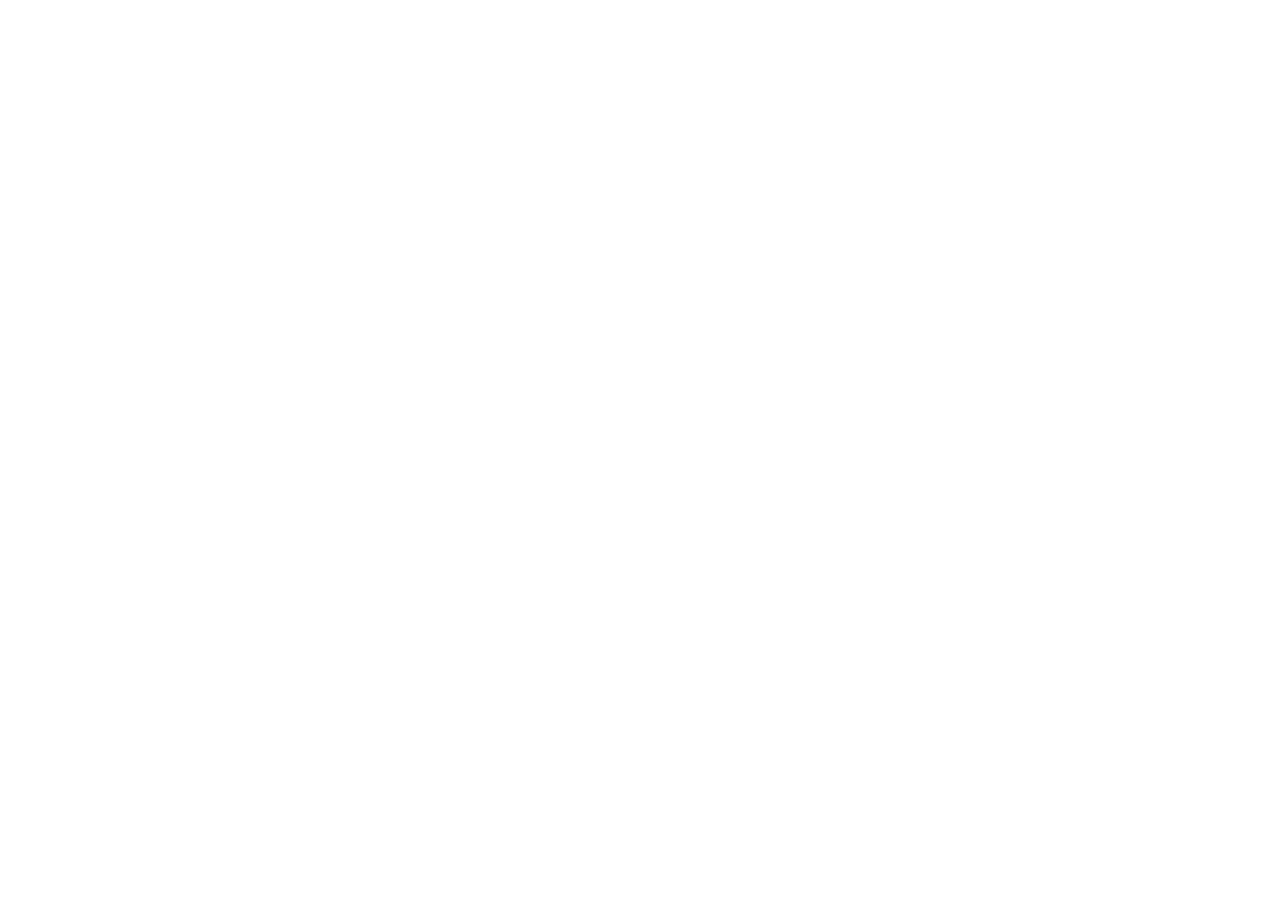
==== index.html @ 693870ee "removing comments" ====
<!doctype html>
<!--[if lt IE 7]> <html class="no-js lt-ie9 lt-ie8 lt-ie7" lang="en"> <![endif]-->
<!--[if IE 7]>    <html class="no-js lt-ie9 lt-ie8" lang="en"> <![endif]-->
<!--[if IE 8]>    <html class="no-js lt-ie9" lang="en"> <![endif]-->
<!--[if gt IE 8]><!--> <html class="no-js" lang="en"> <!--<![endif]-->
<head>
  <meta charset="utf-8">

  <meta http-equiv="X-UA-Compatible" content="IE=edge,chrome=1">

  <title></title>
  <meta name="description" content="">

  <!--RWD Workshop: meta name="viewport" content="width=device-width" -->

  <link rel="stylesheet" href="css/style.css">

  <script src="js/vendor/modernizr-2.5.3.min.js"></script>
</head>
<body>


  <!-- Add your site or application content here -->


  <script src="//ajax.googleapis.com/ajax/libs/jquery/1.7.2/jquery.min.js"></script>
  <script>window.jQuery || document.write('<script src="js/vendor/jquery-1.7.2.min.js"><\/script>')</script>

  <script src="js/plugins.js"></script>
  <script src="js/main.js"></script>

  <script>
    var _gaq=[['_setAccount','UA-18603013-1'],['_trackPageview']];
    (function(d,t){var g=d.createElement(t),s=d.getElementsByTagName(t)[0];
    g.src=('https:'==location.protocol?'//ssl':'//www')+'.google-analytics.com/ga.js';
    s.parentNode.insertBefore(g,s)}(document,'script'));
  </script>
</body>
</html>
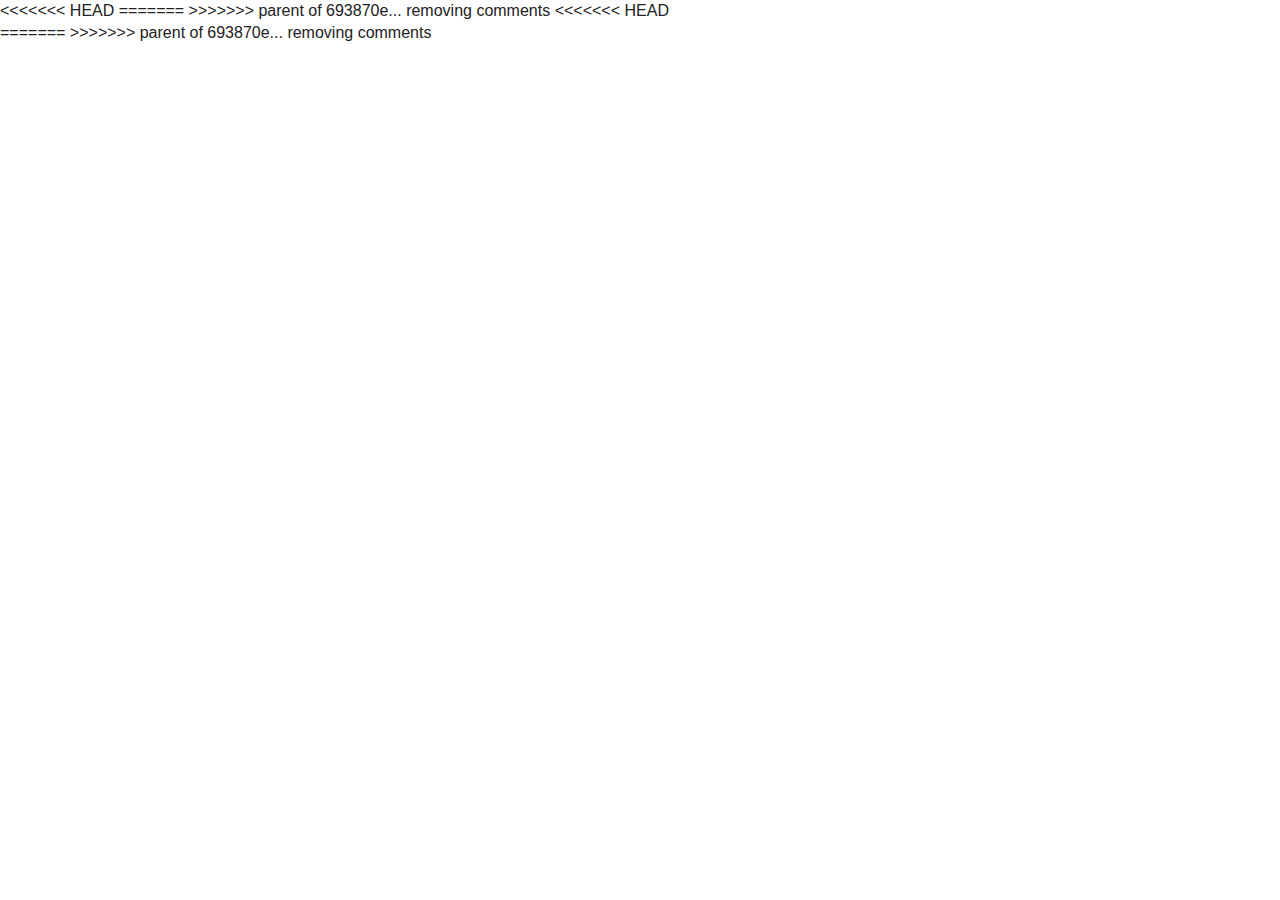
==== commit 99d41ac6: "adding content and base styles" ====
--- a/index.html
+++ b/index.html
@@ -1,36 +1,67 @@
 <!doctype html>
+<!-- paulirish.com/2008/conditional-stylesheets-vs-css-hacks-answer-neither/ -->
 <!--[if lt IE 7]> <html class="no-js lt-ie9 lt-ie8 lt-ie7" lang="en"> <![endif]-->
 <!--[if IE 7]>    <html class="no-js lt-ie9 lt-ie8" lang="en"> <![endif]-->
 <!--[if IE 8]>    <html class="no-js lt-ie9" lang="en"> <![endif]-->
+<!-- Consider adding a manifest.appcache: h5bp.com/d/Offline -->
 <!--[if gt IE 8]><!--> <html class="no-js" lang="en"> <!--<![endif]-->
 <head>
   <meta charset="utf-8">
 
+  <!-- Use the .htaccess and remove these lines to avoid edge case issues.
+       More info: h5bp.com/i/378 -->
   <meta http-equiv="X-UA-Compatible" content="IE=edge,chrome=1">
 
+<<<<<<< HEAD
+  <title>Responsive Kittens!</title>
+  <meta name="description" content="kittens, web design, responsive web design">
+=======
   <title></title>
   <meta name="description" content="">
 
-  <!--RWD Workshop: meta name="viewport" content="width=device-width" -->
+  <!-- Mobile viewport optimized: h5bp.com/viewport -->
+  <meta name="viewport" content="width=device-width">
+
+  <!-- Place favicon.ico and apple-touch-icon.png in the root directory: mathiasbynens.be/notes/touch-icons -->
+>>>>>>> parent of 693870e... removing comments
 
   <link rel="stylesheet" href="css/style.css">
 
+  <!-- More ideas for your <head> here: h5bp.com/d/head-Tips -->
+
+  <!-- All JavaScript at the bottom, except this Modernizr build.
+       Modernizr enables HTML5 elements & feature detects for optimal performance.
+       Create your own custom Modernizr build: www.modernizr.com/download/ -->
   <script src="js/vendor/modernizr-2.5.3.min.js"></script>
 </head>
 <body>
+<<<<<<< HEAD
 
+<header >
+=======
+  <!-- Prompt IE 6 users to install Chrome Frame. Remove this if you support IE 6.
+       chromium.org/developers/how-tos/chrome-frame-getting-started -->
+  <!--[if lt IE 7]><p class=chromeframe>Your browser is <em>ancient!</em> <a href="http://browsehappy.com/">Upgrade to a different browser</a> or <a href="http://www.google.com/chromeframe/?redirect=true">install Google Chrome Frame</a> to experience this site.</p><![endif]-->
 
+>>>>>>> parent of 693870e... removing comments
   <!-- Add your site or application content here -->
 
 
+  <!-- JavaScript at the bottom for fast page loading: http://developer.yahoo.com/performance/rules.html#js_bottom -->
+
+  <!-- Grab Google CDN's jQuery, with a protocol relative URL; fall back to local if offline -->
   <script src="//ajax.googleapis.com/ajax/libs/jquery/1.7.2/jquery.min.js"></script>
   <script>window.jQuery || document.write('<script src="js/vendor/jquery-1.7.2.min.js"><\/script>')</script>
 
+  <!-- scripts concatenated and minified via build script -->
   <script src="js/plugins.js"></script>
   <script src="js/main.js"></script>
+  <!-- end scripts -->
 
+  <!-- Asynchronous Google Analytics snippet. Change UA-XXXXX-X to be your site's ID.
+       mathiasbynens.be/notes/async-analytics-snippet -->
   <script>
-    var _gaq=[['_setAccount','UA-18603013-1'],['_trackPageview']];
+    var _gaq=[['_setAccount','UA-XXXXX-X'],['_trackPageview']];
     (function(d,t){var g=d.createElement(t),s=d.getElementsByTagName(t)[0];
     g.src=('https:'==location.protocol?'//ssl':'//www')+'.google-analytics.com/ga.js';
     s.parentNode.insertBefore(g,s)}(document,'script'));
--- a/css/style.css
+++ b/css/style.css
@@ -0,0 +1,370 @@
+/*
+ * RESPONSIVE KITTENS	(Based on HTML5 Boilerplate)
+ *
+ * What follows is the result of much research on cross-browser styling.
+ * Credit left inline and big thanks to Nicolas Gallagher, Jonathan Neal,
+ * Kroc Camen, and the H5BP dev community and team.
+ *
+ * Detailed information about this CSS: h5bp.com/css
+ *
+ * ==|== normalize ==========================================================
+ */
+
+
+/* =============================================================================
+   HTML5 display definitions
+   ========================================================================== */
+
+article, aside, details, figcaption, figure, footer, header, hgroup, nav, section { display: block; }
+audio, canvas, video { display: inline-block; *display: inline; *zoom: 1; }
+audio:not([controls]) { display: none; }
+[hidden] { display: none; }
+
+
+/* =============================================================================
+   Base
+   ========================================================================== */
+
+/*
+ * 1. Correct text resizing oddly in IE6/7 when body font-size is set using em units
+ * 2. Prevent iOS text size adjust on device orientation change, without disabling user zoom: h5bp.com/g
+ */
+
+html { font-size: 100%; -webkit-text-size-adjust: 100%; -ms-text-size-adjust: 100%; }
+
+html, button, input, select, textarea { font-family: sans-serif; color: #222; }
+
+body { margin: 0; font-size: 1em; line-height: 1.4; }
+
+/*
+ * Remove text-shadow in selection highlight: h5bp.com/i
+ * These selection declarations have to be separate
+ * Also: hot pink! (or customize the background color to match your design)
+ */
+
+::-moz-selection { background: #fe57a1; color: #fff; text-shadow: none; }
+::selection { background: #fe57a1; color: #fff; text-shadow: none; }
+
+
+/* =============================================================================
+   Links
+   ========================================================================== */
+
+a { color: #00e; }
+a:visited { color: #551a8b; }
+a:hover { color: #06e; }
+a:focus { outline: thin dotted; }
+
+/* Improve readability when focused and hovered in all browsers: h5bp.com/h */
+a:hover, a:active { outline: 0; }
+
+
+/* =============================================================================
+   Typography
+   ========================================================================== */
+
+abbr[title] { border-bottom: 1px dotted; }
+
+b, strong { font-weight: bold; }
+
+blockquote { margin: 1em 40px; }
+
+dfn { font-style: italic; }
+
+hr { display: block; height: 1px; border: 0; border-top: 1px solid #ccc; margin: 1em 0; padding: 0; }
+
+ins { background: #ff9; color: #000; text-decoration: none; }
+
+mark { background: #ff0; color: #000; font-style: italic; font-weight: bold; }
+
+/* Redeclare monospace font family: h5bp.com/j */
+pre, code, kbd, samp { font-family: monospace, serif; _font-family: 'courier new', monospace; font-size: 1em; }
+
+/* Improve readability of pre-formatted text in all browsers */
+pre { white-space: pre; white-space: pre-wrap; word-wrap: break-word; }
+
+q { quotes: none; }
+q:before, q:after { content: ""; content: none; }
+
+small { font-size: 85%; }
+
+/* Position subscript and superscript content without affecting line-height: h5bp.com/k */
+sub, sup { font-size: 75%; line-height: 0; position: relative; vertical-align: baseline; }
+sup { top: -0.5em; }
+sub { bottom: -0.25em; }
+
+
+/* =============================================================================
+   Lists
+   ========================================================================== */
+
+ul, ol { margin: 1em 0; padding: 0 0 0 40px; }
+dd { margin: 0 0 0 40px; }
+nav ul, nav ol { list-style: none; list-style-image: none; margin: 0; padding: 0; }
+
+
+/* =============================================================================
+   Embedded content
+   ========================================================================== */
+
+/*
+ * 1. Improve image quality when scaled in IE7: h5bp.com/d
+ * 2. Remove the gap between images and borders on image containers: h5bp.com/i/440
+ */
+
+img { border: 0; -ms-interpolation-mode: bicubic; vertical-align: middle; }
+
+/*
+ * Correct overflow not hidden in IE9
+ */
+
+svg:not(:root) { overflow: hidden; }
+
+
+/* =============================================================================
+   Figures
+   ========================================================================== */
+
+figure { margin: 0; }
+
+
+/* =============================================================================
+   Forms
+   ========================================================================== */
+
+form { margin: 0; }
+fieldset { border: 0; margin: 0; padding: 0; }
+
+/* Indicate that 'label' will shift focus to the associated form element */
+label { cursor: pointer; }
+
+/*
+ * 1. Correct color not inheriting in IE6/7/8/9
+ * 2. Correct alignment displayed oddly in IE6/7
+ */
+
+legend { border: 0; *margin-left: -7px; padding: 0; white-space: normal; }
+
+/*
+ * 1. Correct font-size not inheriting in all browsers
+ * 2. Remove margins in FF3/4 S5 Chrome
+ * 3. Define consistent vertical alignment display in all browsers
+ */
+
+button, input, select, textarea { font-size: 100%; margin: 0; vertical-align: baseline; *vertical-align: middle; }
+
+/*
+ * 1. Define line-height as normal to match FF3/4 (set using !important in the UA stylesheet)
+ */
+
+button, input { line-height: normal; }
+
+/*
+ * 1. Display hand cursor for clickable form elements
+ * 2. Allow styling of clickable form elements in iOS
+ * 3. Correct inner spacing displayed oddly in IE7 (doesn't effect IE6)
+ */
+
+button, input[type="button"], input[type="reset"], input[type="submit"] { cursor: pointer; -webkit-appearance: button; *overflow: visible; }
+
+/*
+ * Re-set default cursor for disabled elements
+ */
+
+button[disabled], input[disabled] { cursor: default; }
+
+/*
+ * Consistent box sizing and appearance
+ */
+
+input[type="checkbox"], input[type="radio"] { box-sizing: border-box; padding: 0; *width: 13px; *height: 13px; }
+input[type="search"] { -webkit-appearance: textfield; -moz-box-sizing: content-box; -webkit-box-sizing: content-box; box-sizing: content-box; }
+input[type="search"]::-webkit-search-decoration, input[type="search"]::-webkit-search-cancel-button { -webkit-appearance: none; }
+
+/*
+ * Remove inner padding and border in FF3/4: h5bp.com/l
+ */
+
+button::-moz-focus-inner, input::-moz-focus-inner { border: 0; padding: 0; }
+
+/*
+ * 1. Remove default vertical scrollbar in IE6/7/8/9
+ * 2. Allow only vertical resizing
+ */
+
+textarea { overflow: auto; vertical-align: top; resize: vertical; }
+
+/* Colors for form validity */
+input:valid, textarea:valid {  }
+input:invalid, textarea:invalid { background-color: #f0dddd; }
+
+
+/* =============================================================================
+   Tables
+   ========================================================================== */
+
+table { border-collapse: collapse; border-spacing: 0; }
+td { vertical-align: top; }
+
+
+/* =============================================================================
+   Chrome Frame Prompt
+   ========================================================================== */
+
+.chromeframe { margin: 0.2em 0; background: #ccc; color: black; padding: 0.2em 0; }
+
+
+/* ==|== primary styles =====================================================
+   Author: Catherine Farman cfarman.com
+   ========================================================================== */
+
+
+
+/* HEADER BANNER ======================================================= */
+header {
+	width:100%;
+	margin:0 auto;
+	height:auto;
+	position:relative;
+}
+#home-page header {
+	min-height:410px;
+}
+header h1, header h2 {
+	display:block;
+	margin-right:auto;
+	margin-left: auto;
+}
+header h1 {
+	width:150px;
+	position:relative;
+	top:20px;
+	color:#ED1C24;
+	text-align:center;
+	z-index:20;
+	text-transform:uppercase;
+	font-size:1em;
+}
+header a#logo-link {
+	display:block;
+	margin:0 auto;
+	width:150px;
+	height:150px;
+	position:relative;
+	color:#ED1C24;
+	z-index:30;
+	background: transparent url('../img/logo.png') top left no-repeat;
+}
+.multiplebgs header h2, .multiplebgs .banner-bg {
+	background:	
+	 			url('../img/banner-bg-left.png') top left no-repeat, 
+				url('../img/banner-bg-right.png') top right no-repeat,
+				url('../img/banner-bg-center.png') top center no-repeat;
+}
+header h2 {
+	width:312px;
+	margin:0 auto;
+	height:35px;
+	text-align:center;
+	background:transparent url('../img/bannerbg.png') top center repeat-x;
+	position:relative;
+	z-index:255;
+}
+
+
+div#featured-product {
+	width:45%;
+	margin-top:15%;
+	margin-right:15%;
+	float:right;
+	clear:both;
+	background:#bfd730;
+	text-align:right;
+	padding:10px;
+	zoom: 1;
+    filter: alpha(opacity=90);
+    opacity: 0.9;
+
+}
+header h3 {
+	font-size:1em;
+	text-align:right;
+	font-style:italic;
+	color:#fff;
+	margin:0;
+}
+h4.featured-product {
+	margin:0;
+}
+header h5 {
+	margin:0;
+}
+
+
+
+
+
+
+
+
+
+
+
+
+/* ==|== media queries ======================================================
+   EXAMPLE Media Query for Responsive Design.
+   This example overrides the primary ('mobile first') styles
+   Modify as content requires.
+   ========================================================================== */
+
+@media only screen and (min-width: 35em) {
+  /* Style adjustments for viewports that meet the condition */
+}
+
+
+
+/* ==|== non-semantic helper classes ========================================
+   Please define your styles before this section.
+   ========================================================================== */
+
+/* For image replacement */
+.ir { border: 0; font: 0/0 a; text-shadow: none; color: transparent; background-color: transparent; }
+
+/* Hide from both screenreaders and browsers: h5bp.com/u */
+.hidden { display: none !important; visibility: hidden; }
+
+/* Hide only visually, but have it available for screenreaders: h5bp.com/v */
+.visuallyhidden { border: 0; clip: rect(0 0 0 0); height: 1px; margin: -1px; overflow: hidden; padding: 0; position: absolute; width: 1px; }
+
+/* Extends the .visuallyhidden class to allow the element to be focusable when navigated to via the keyboard: h5bp.com/p */
+.visuallyhidden.focusable:active, .visuallyhidden.focusable:focus { clip: auto; height: auto; margin: 0; overflow: visible; position: static; width: auto; }
+
+/* Hide visually and from screenreaders, but maintain layout */
+.invisible { visibility: hidden; }
+
+/* Contain floats: h5bp.com/q */
+.clearfix:before, .clearfix:after { content: ""; display: table; }
+.clearfix:after { clear: both; }
+.clearfix { *zoom: 1; }
+
+
+
+/* ==|== print styles =======================================================
+   Print styles.
+   Inlined to avoid required HTTP connection: h5bp.com/r
+   ========================================================================== */
+
+@media print {
+  * { background: transparent !important; color: black !important; box-shadow:none !important; text-shadow: none !important; } /* Black prints faster: h5bp.com/s */
+  a, a:visited { text-decoration: underline; }
+  a[href]:after { content: " (" attr(href) ")"; }
+  abbr[title]:after { content: " (" attr(title) ")"; }
+  .ir a:after, a[href^="javascript:"]:after, a[href^="#"]:after { content: ""; } /* Don't show links for images, or javascript/internal links */
+  pre, blockquote { border: 1px solid #999; page-break-inside: avoid; }
+  thead { display: table-header-group; } /* h5bp.com/t */
+  tr, img { page-break-inside: avoid; }
+  img { max-width: 100% !important; }
+  @page { margin: 0.5cm; }
+  p, h2, h3 { orphans: 3; widows: 3; }
+  h2, h3 { page-break-after: avoid; }
+}
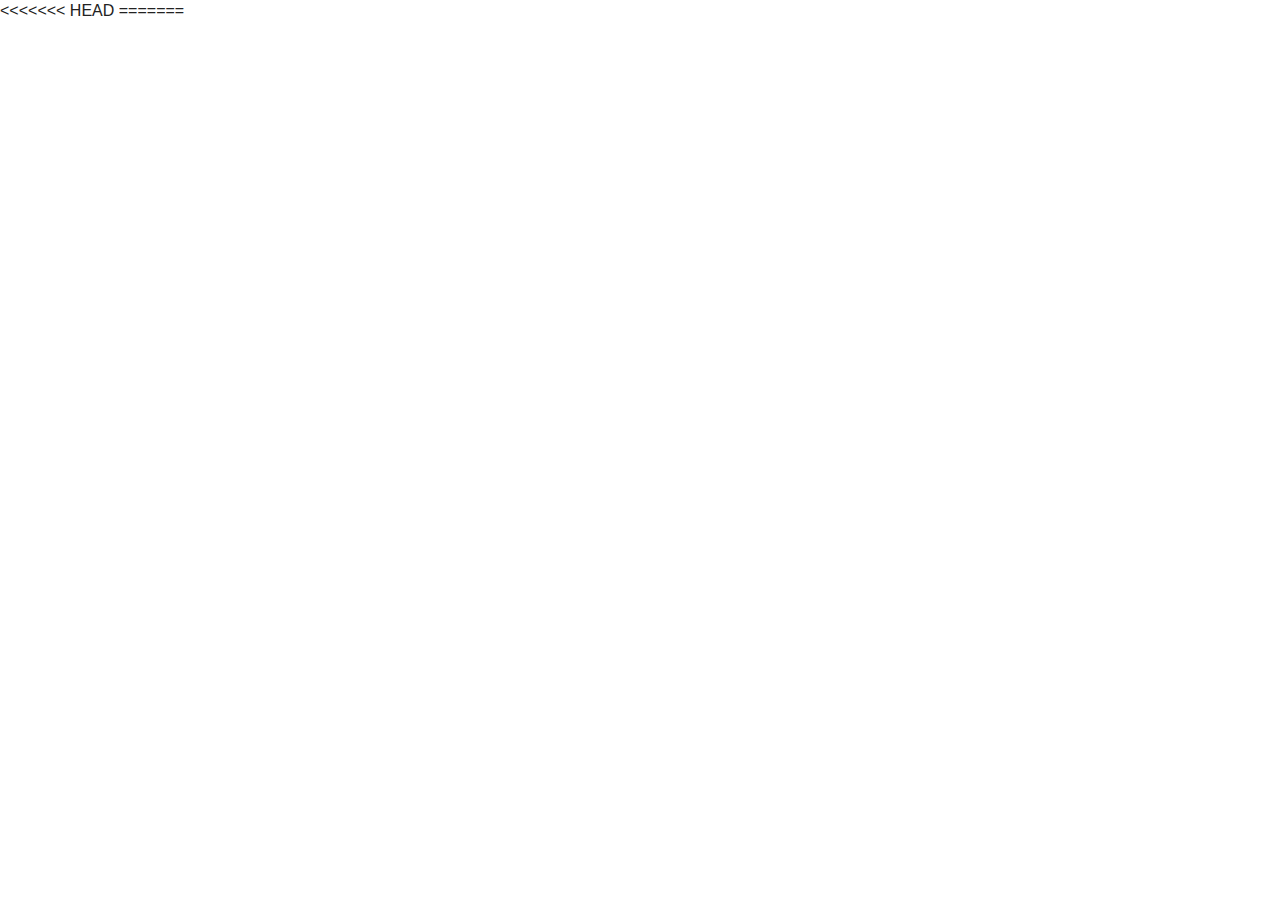
==== commit c62d2a3e: "ascii kitten" ====
--- a/index.html
+++ b/index.html
@@ -23,7 +23,6 @@
   <meta name="viewport" content="width=device-width">
 
   <!-- Place favicon.ico and apple-touch-icon.png in the root directory: mathiasbynens.be/notes/touch-icons -->
->>>>>>> parent of 693870e... removing comments
 
   <link rel="stylesheet" href="css/style.css">
 
@@ -35,15 +34,12 @@
   <script src="js/vendor/modernizr-2.5.3.min.js"></script>
 </head>
 <body>
-<<<<<<< HEAD
 
 <header >
-=======
   <!-- Prompt IE 6 users to install Chrome Frame. Remove this if you support IE 6.
        chromium.org/developers/how-tos/chrome-frame-getting-started -->
   <!--[if lt IE 7]><p class=chromeframe>Your browser is <em>ancient!</em> <a href="http://browsehappy.com/">Upgrade to a different browser</a> or <a href="http://www.google.com/chromeframe/?redirect=true">install Google Chrome Frame</a> to experience this site.</p><![endif]-->
 
->>>>>>> parent of 693870e... removing comments
   <!-- Add your site or application content here -->
 
 
--- a/css/style.css
+++ b/css/style.css
@@ -1,5 +1,18 @@
 /*
- * RESPONSIVE KITTENS	(Based on HTML5 Boilerplate)
+ * RESPONSIVE KITTENS	
+ *
+ *           	    ,
+ *             	_/((
+ *	    _.---. .'   `\
+ *	  .'      `     ^ T=
+ *	 /     \       .--'
+ *	|      /       )'-.
+ *	; ,   <__..-(   '-.)
+ *	 \ \-.__)    ``--._)
+ *	  '.'-.__.-.
+ *	    '-...-'
+ *
+ * Based on HTML5 Boilerplate
  *
  * What follows is the result of much research on cross-browser styling.
  * Credit left inline and big thanks to Nicolas Gallagher, Jonathan Neal,
